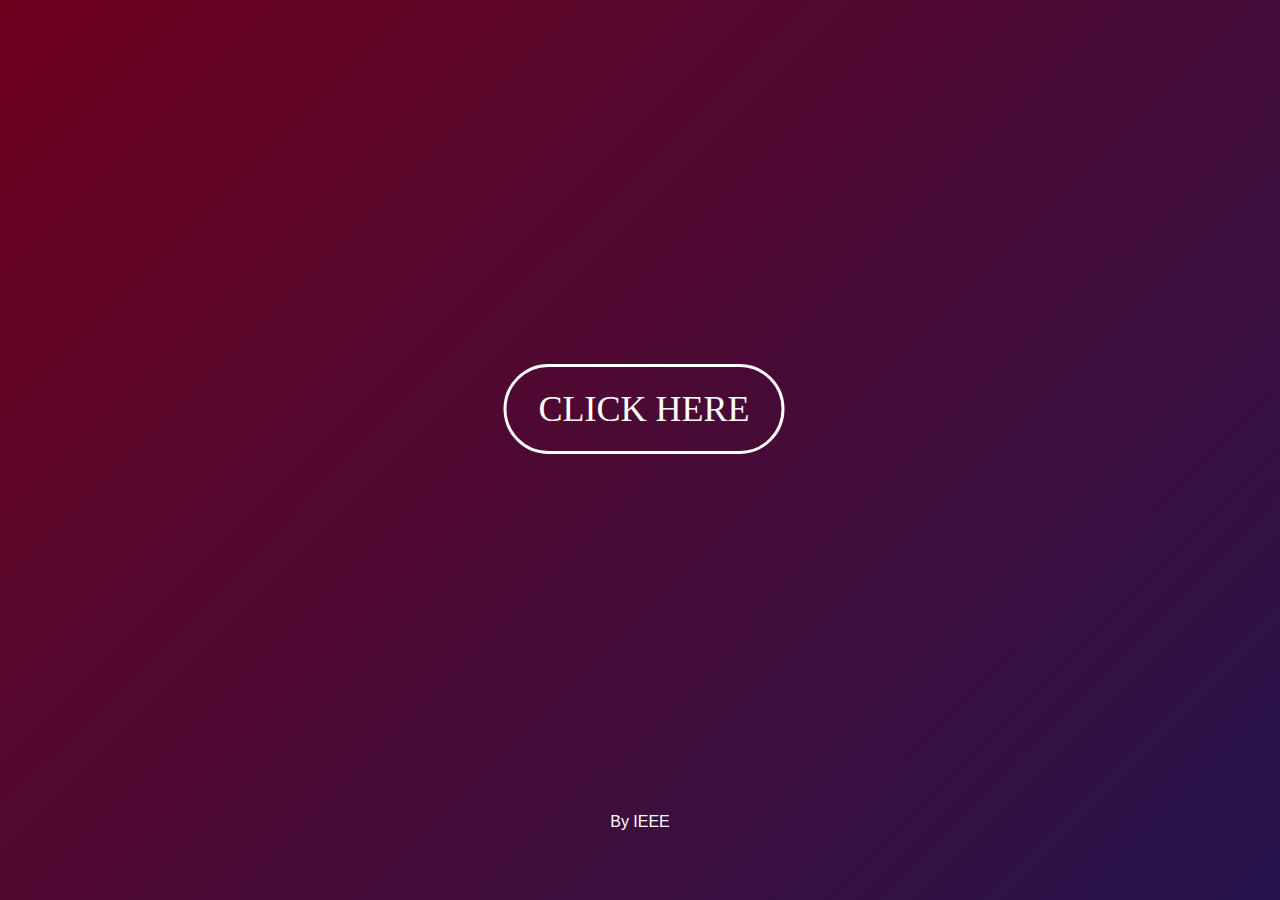
==== index.html @ a68fe0d3 "Add files via upload" ====
<!DOCTYPE html>
<html lang="en">
<head>
  <meta charset="utf-8">
  <title>D3CRYPT</title>
  <meta name="description" content="particles.js is a lightweight JavaScript library for creating particles.">
  <meta name="author" content="IEEE - SBM" />
  <meta name="viewport" content="width=device-width, initial-scale=1.0, minimum-scale=1.0, maximum-scale=1.0, user-scalable=no">
  <link rel="stylesheet" media="screen" href="style.css">
  <script src="https://ajax.googleapis.com/ajax/libs/jquery/3.3.1/jquery.min.js"></script>
  <title>Welcome to D3CRYPT</title>
  <meta charset="utf-8">
  <meta name="viewport" content="width=device-width, initial-scale=1">
  <link rel="stylesheet" href="https://maxcdn.bootstrapcdn.com/bootstrap/4.1.3/css/bootstrap.min.css">
  <script src="https://cdnjs.cloudflare.com/ajax/libs/popper.js/1.14.3/umd/popper.min.js"></script>


<script>
$(document).ready(function(){
    $(".button1").click(function(){
        $(".button1").fadeOut(300);
        $("#div1").fadeIn(2000);
        $("#login").fadeIn(2000);
        $("#register").fadeIn(2000);
    });
});


</script>



</head>
<body>


<!-- particles.js container -->
<div style="position: relative;" id="particles-js">
  <button class="button button1" id="btn" onclick="myFunction"> CLICK HERE</button>
  
  <div id="div1">DECRYPT</div>
  <div  style="left: 40%; color: white; font-size: 50px;"></div>

  <button class="button" id="login">Log In</button>
  
  <button class="button"  id="register">Sign Up</button>

  <div class="footer"  style="position: absolute; left: 50% ; top: 100%;transform: translate(-50%,0);   display: block; color: white; z-index: 1;">By IEEE</div>

</div>



<!-- scripts -->
<script src="particles.min.js"></script>
<script src="app.js"></script>

<!-- stats.js -->
<script src="stats.js"></script>
<script>
  var count_particles, stats, update;
  stats = new Stats;
  stats.setMode(0);
  stats.domElement.style.position = 'absolute';
  stats.domElement.style.left = '0px';
  stats.domElement.style.top = '0px';
  document.body.appendChild(stats.domElement);
  count_particles = document.querySelector('.js-count-particles');
  update = function() {
    stats.begin();
    stats.end();
    if (window.pJSDom[0].pJS.particles && window.pJSDom[0].pJS.particles.array) {
      count_particles.innerText = window.pJSDom[0].pJS.particles.array.length;
    }
    requestAnimationFrame(update);
  };
  requestAnimationFrame(update);
</script>

<script type="text/javascript">
 document.getElementById("div1").addEventListener("click", myFunction);
function myFunction{
            var container = $('#div1').get(0);
            var textToWrite = 'D3CRYPT';
            var i = 0;
            var progress = 0;
            var codingChars = 'ABCDEFGHIJKLMNOPQRSTUVWXYZ';

            function animate() 
            {
                setTimeout(function()
                { 
                    i++;
                    var currentText = textToWrite.substr(0, i);
                    currentText += getRandomChars(textToWrite.length - i);
                    container.innerHTML = currentText;
                    progress = i/textToWrite.length;
  
                    if(progress < 1) 
                    {
                        animate();
                    }
                }, 100);
            }

            function getRandomChars(howMany) 
            {
                var result = '';
  
                for(var i=0; i<howMany; i++) 
                {
                    if(i % 5 == 0) 
                    {
                        result += ' ';
                    } 
                    else 
                    {
                        result += codingChars.charAt(Math.floor(Math.random() * codingChars.length));
                    }
                }
                return result;
            }
            animate();
}
        </script>
</body>
</html>
---- style.css ----
/* =============================================================================
   HTML5 CSS Reset Minified - Eric Meyer
   ========================================================================== */

html,body,div,span,object,iframe,h1,h2,h3,h4,h5,h6,p,blockquote,pre,abbr,address,cite,code,del,dfn,em,img,ins,kbd,q,samp,small,strong,sub,sup,var,b,i,dl,dt,dd,ol,ul,li,fieldset,form,label,legend,table,caption,tbody,tfoot,thead,tr,th,td,article,aside,canvas,details,figcaption,figure,footer,header,hgroup,menu,nav,section,summary,time,mark,audio,video{margin:0;padding:0;border:0;outline:0;font-size:100%;vertical-align:baseline;background:transparent}
body{line-height:1}
article,aside,details,figcaption,figure,footer,header,hgroup,menu,nav,section{display:block}
nav ul{list-style:none}
blockquote,q{quotes:none}
blockquote:before,blockquote:after,q:before,q:after{content:none}
a{margin:0;padding:0;font-size:100%;vertical-align:baseline;background:transparent;text-decoration:none}
mark{background-color:#ff9;color:#000;font-style:italic;font-weight:bold}
del{text-decoration:line-through}
abbr[title],dfn[title]{border-bottom:1px dotted;cursor:help}
table{border-collapse:collapse;border-spacing:0}
hr{display:block;height:1px;border:0;border-top:1px solid #ccc;margin:1em 0;padding:0}
input,select{vertical-align:middle}
li{list-style:none}


/* =============================================================================
   My CSS
   ========================================================================== */

/* ---- base ---- */

html,body{ 
	width:100%;
	height:100%;
	
}



body{
  font:normal 75% Arial, Helvetica, sans-serif;
}

canvas{
  display:block;
  vertical-align:bottom;
}

/*----------button-----------*/
.button {
      background-color: transparent;
       
      border:3px solid white;
      border-radius:  2px;
      color: white;
      padding: 15px 32px;
      text-align: center;
      text-decoration: none;
      display: inline-block;
      font-size: 16px;
      margin: 4px 4px;
      border-radius: 50px;
      cursor: pointer;
      font-family: consolas; 
    }
    

/*____________________________________*/
/* --------- background ------------- */

body , #particles-js {
  width: 100wh;
  height: 90vh;
  color: #fff;
  background: linear-gradient(-45deg, #000000, #3A3B3A, #0D1B5C, #6E001D);
  background-size: 400% 400%;
  -webkit-animation: Gradient 15s ease infinite;
  -moz-animation: Gradient 15s ease infinite;
  animation: Gradient 15s ease infinite;
}

@-webkit-keyframes Gradient {
  0% {
    background-position: 0% 50%
  }
  50% {
    background-position: 100% 50%
  }
  100% {
    background-position: 0% 50%
  }
}

@-moz-keyframes Gradient {
  0% {
    background-position: 0% 50%
  }
  50% {
    background-position: 100% 50%
  }
  100% {
    background-position: 0% 50%
  }
}

@keyframes Gradient {
  0% {
    background-position: 0% 50%
  }
  50% {
    background-position: 100% 50%
  }
  100% {
    background-position: 0% 50%
  }
}


/*______________________________________*/


/* ---- particles.js container ---- */


#div1{
  position: absolute; left: 50%; top: 40%; transform: translate(-50%,-50%); color: white; display: none; font-size: 5em ; font-family: roboto; z-index: 100; padding-bottom: 15px; 
  font-family: consolas;
  letter-spacing: 5px;
}

#login{
  position: absolute; left: 35%; top: 60%; transform: translate(-50%,-50%);  font-size: 4vh; display: none; width: 300px;
}

#register{
  position: absolute; left: 65%; top: 60%; transform: translate(-50%,-50%); font-size: 4vh; display: none; z-index: 1; width: 300px;
}

.button1{
   position: absolute; left: 50%; top: 50%; transform: translate(-50%,-50%);   font-size: 4vh; display: block;
   font-family: consolas; 
   border-radius: 50px;
}

#particles-js{
  width: 100%;
  height: 100%;
  
  background-image: url('');
  background-size: cover;
  background-position: 50% 50%;
  background-repeat: no-repeat;

}










@media(max-width: 1089px){
  #div1{
    top: 30%;
  }
  #login{
  position: absolute; left: 50%; top: 50%; transform: translate(-50%,-50%);  font-size: 3em; display: none; width: 300px;
}

#register{
  position: absolute; left: 50%; top: 75%; transform: translate(-50%,-50%); font-size: 3em; display: none; z-index: 1; width: 300px;

}


}

@media(max-width: 975px){
  #div1{
    font-size: 4em;
  }  


}



@media(max-width: 975px){
  
  #div1{
    font-size: 1.8em;
    top: 40%;
  } 

  #login{
  left: 50%; top: 60%; transform: translate(-50%,-50%); font-size: 1em; width: 300px;
  }

#register{
  left: 50%; top: 75%; transform: translate(-50%,-50%); font-size: 1em; width: 300px;

  }
}
  @media(max-width: 351px){

#div1{
  position: absolute; left: 50%; top: 40%; transform: translate(-50%,-50%); color: white; display: none; font-size: 1em ; font-family: roboto; z-index: 100; padding-bottom: 15px; 
}

#login{
  position: absolute; left: 50%; top: 60%; transform: translate(-50%,-50%);  font-size: .8em; display: none; width: 40%;
}

#register{
  position: absolute; left: 50%; top: 80%; transform: translate(-50%,-50%); font-size: .8em; display: none; z-index: 1; width: 40%;
}

}
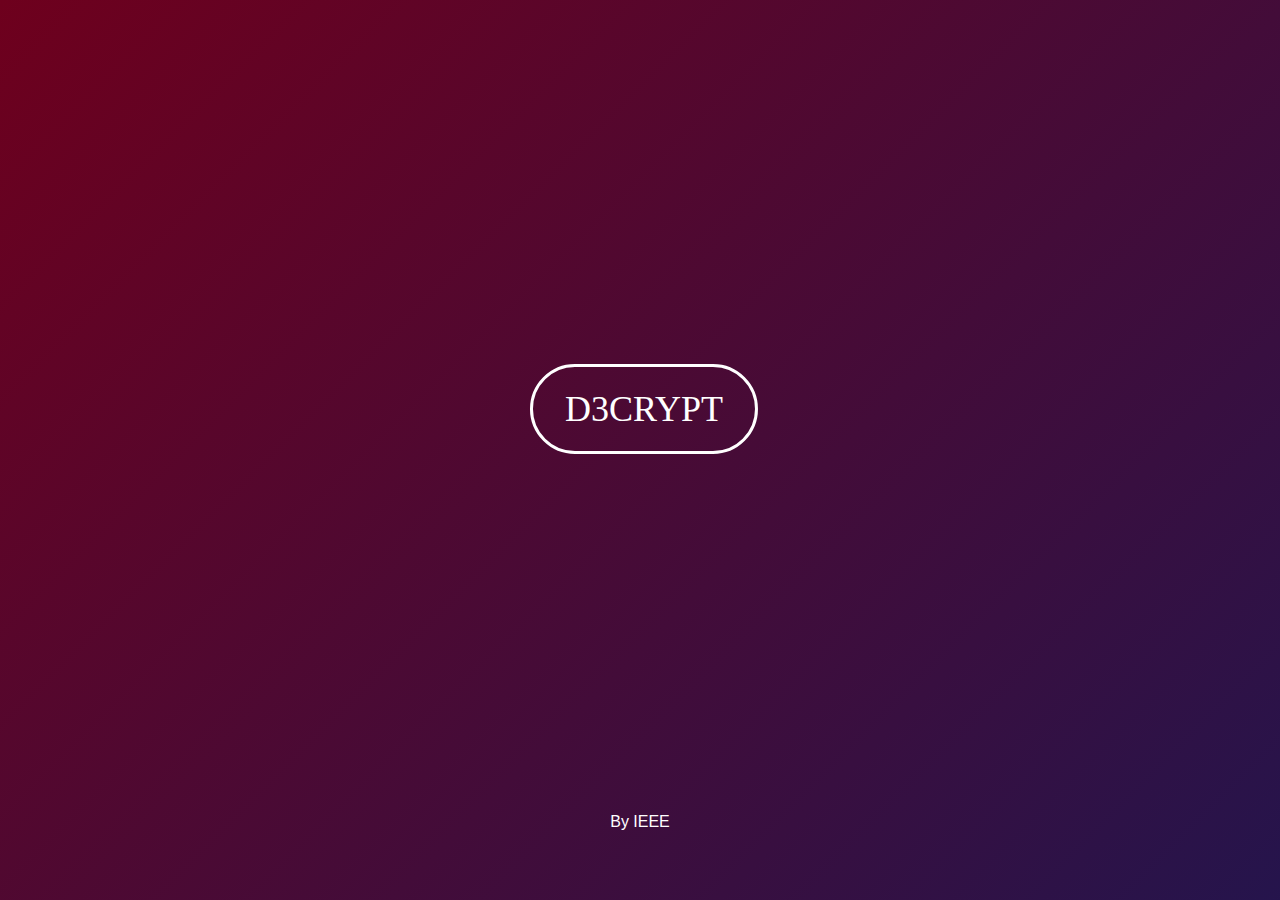
==== commit 13d9d208: "Random text" ====
--- a/index.html
+++ b/index.html
@@ -1,127 +1,118 @@
-<!DOCTYPE html>
-<html lang="en">
-<head>
-  <meta charset="utf-8">
-  <title>D3CRYPT</title>
-  <meta name="description" content="particles.js is a lightweight JavaScript library for creating particles.">
-  <meta name="author" content="IEEE - SBM" />
-  <meta name="viewport" content="width=device-width, initial-scale=1.0, minimum-scale=1.0, maximum-scale=1.0, user-scalable=no">
-  <link rel="stylesheet" media="screen" href="style.css">
-  <script src="https://ajax.googleapis.com/ajax/libs/jquery/3.3.1/jquery.min.js"></script>
-  <title>Welcome to D3CRYPT</title>
-  <meta charset="utf-8">
-  <meta name="viewport" content="width=device-width, initial-scale=1">
-  <link rel="stylesheet" href="https://maxcdn.bootstrapcdn.com/bootstrap/4.1.3/css/bootstrap.min.css">
-  <script src="https://cdnjs.cloudflare.com/ajax/libs/popper.js/1.14.3/umd/popper.min.js"></script>
-
-
-<script>
-$(document).ready(function(){
-    $(".button1").click(function(){
-        $(".button1").fadeOut(300);
-        $("#div1").fadeIn(2000);
-        $("#login").fadeIn(2000);
-        $("#register").fadeIn(2000);
-    });
-});
-
-
-</script>
-
-
-
-</head>
-<body>
-
-
-<!-- particles.js container -->
-<div style="position: relative;" id="particles-js">
-  <button class="button button1" id="btn" onclick="myFunction"> CLICK HERE</button>
-  
-  <div id="div1">DECRYPT</div>
-  <div  style="left: 40%; color: white; font-size: 50px;"></div>
-
-  <button class="button" id="login">Log In</button>
-  
-  <button class="button"  id="register">Sign Up</button>
-
-  <div class="footer"  style="position: absolute; left: 50% ; top: 100%;transform: translate(-50%,0);   display: block; color: white; z-index: 1;">By IEEE</div>
-
-</div>
-
-
-
-<!-- scripts -->
-<script src="particles.min.js"></script>
-<script src="app.js"></script>
-
-<!-- stats.js -->
-<script src="stats.js"></script>
-<script>
-  var count_particles, stats, update;
-  stats = new Stats;
-  stats.setMode(0);
-  stats.domElement.style.position = 'absolute';
-  stats.domElement.style.left = '0px';
-  stats.domElement.style.top = '0px';
-  document.body.appendChild(stats.domElement);
-  count_particles = document.querySelector('.js-count-particles');
-  update = function() {
-    stats.begin();
-    stats.end();
-    if (window.pJSDom[0].pJS.particles && window.pJSDom[0].pJS.particles.array) {
-      count_particles.innerText = window.pJSDom[0].pJS.particles.array.length;
-    }
-    requestAnimationFrame(update);
-  };
-  requestAnimationFrame(update);
-</script>
-
-<script type="text/javascript">
- document.getElementById("div1").addEventListener("click", myFunction);
-function myFunction{
-            var container = $('#div1').get(0);
-            var textToWrite = 'D3CRYPT';
-            var i = 0;
-            var progress = 0;
-            var codingChars = 'ABCDEFGHIJKLMNOPQRSTUVWXYZ';
-
-            function animate() 
-            {
-                setTimeout(function()
-                { 
-                    i++;
-                    var currentText = textToWrite.substr(0, i);
-                    currentText += getRandomChars(textToWrite.length - i);
-                    container.innerHTML = currentText;
-                    progress = i/textToWrite.length;
-  
-                    if(progress < 1) 
-                    {
-                        animate();
-                    }
-                }, 100);
-            }
-
-            function getRandomChars(howMany) 
-            {
-                var result = '';
-  
-                for(var i=0; i<howMany; i++) 
-                {
-                    if(i % 5 == 0) 
-                    {
-                        result += ' ';
-                    } 
-                    else 
-                    {
-                        result += codingChars.charAt(Math.floor(Math.random() * codingChars.length));
-                    }
-                }
-                return result;
-            }
-            animate();
-}
-        </script>
-</body>
+<!DOCTYPE html>
+<html lang="en">
+<head>
+  <meta charset="utf-8">
+  <title>D Ǝ C R Y P T</title>
+  <meta name="description" content="particles.js is a lightweight JavaScript library for creating particles.">
+  <meta name="author" content="IEEE - SBM" />
+  <meta name="viewport" content="width=device-width, initial-scale=1.0, minimum-scale=1.0, maximum-scale=1.0, user-scalable=no">
+  <link rel="stylesheet" media="screen" href="style.css">
+  <script src="https://ajax.googleapis.com/ajax/libs/jquery/3.3.1/jquery.min.js"></script>
+  <link rel="stylesheet" href="https://maxcdn.bootstrapcdn.com/bootstrap/4.1.3/css/bootstrap.min.css">
+  <script src="https://cdnjs.cloudflare.com/ajax/libs/popper.js/1.14.3/umd/popper.min.js"></script>
+
+
+<script>
+$(document).ready(function(){
+    $(".button1").click(function(){
+      $(".button1").fadeOut(300);
+      $("#div1").fadeIn(2000);
+      $("#login").fadeIn(2000);
+      $("#register").fadeIn(2000);
+    });
+});
+</script>
+
+</head>
+<body>
+  <script type="text/javascript"> //code for decryption display
+  		function randtext(id)
+  		{
+            var container = $(id).get(0);
+            var textToWrite = 'D3CRYPT';
+            var i = 0;
+            var progress = 0;
+            var codingChars = 'ABCDEFGHIJKLMNOPQRSTUVWXYZ';
+
+            function animate() 
+            {
+                setTimeout(function()
+                { 
+                    i++;
+                    var currentText = textToWrite.substr(0, i);
+                    currentText += getRandomChars(textToWrite.length - i);
+                    container.innerHTML = currentText;
+                    progress = i/textToWrite.length;
+  
+                    if(progress < 1) 
+                    {
+                        animate();
+                    }
+                }, 100);
+            }
+
+            function getRandomChars(howMany) 
+            {
+                var result = '';
+  
+                for(var i=0; i<howMany; i++) 
+                {
+                    if(i % 5 == 0) 
+                    {
+                        result += ' ';
+                    } 
+                    else 
+                    {
+                        result += codingChars.charAt(Math.floor(Math.random() * codingChars.length));
+                    }
+                }
+                return result;
+            }
+            animate();
+        }
+        </script>
+<!-- particles.js container -->
+<div style="position: relative;" id="particles-js">
+  <button class="button button1" id="Enter"></button>
+  <script type="text/javascript">
+  	randtext(Enter);
+  </script>
+  <div id="div1"> D 3 C R Y P T </div>
+  <button class="button" id="login">Log In</button>
+  
+  <button class="button"  id="register">Sign Up</button>
+
+  <div class="footer"  style="position: absolute; left: 50% ; top: 100%;transform: translate(-50%,0);   display: block; color: white; z-index: 1;">By IEEE</div>
+
+</div>
+
+
+
+<!-- scripts -->
+<script src="particles.min.js"></script>
+<script src="app.js"></script>
+
+<!-- stats.js -->
+<script src="stats.js"></script>
+<script>
+  var count_particles, stats, update;
+  stats = new Stats;
+  stats.setMode(0);
+  stats.domElement.style.position = 'absolute';
+  stats.domElement.style.left = '0px';
+  stats.domElement.style.top = '0px';
+  document.body.appendChild(stats.domElement);
+  count_particles = document.querySelector('.js-count-particles');
+  update = function() {
+    stats.begin();
+    stats.end();
+    if (window.pJSDom[0].pJS.particles && window.pJSDom[0].pJS.particles.array) {
+      count_particles.innerText = window.pJSDom[0].pJS.particles.array.length;
+    }
+    requestAnimationFrame(update);
+  };
+  requestAnimationFrame(update);
+</script>
+
+</body>
 </html>